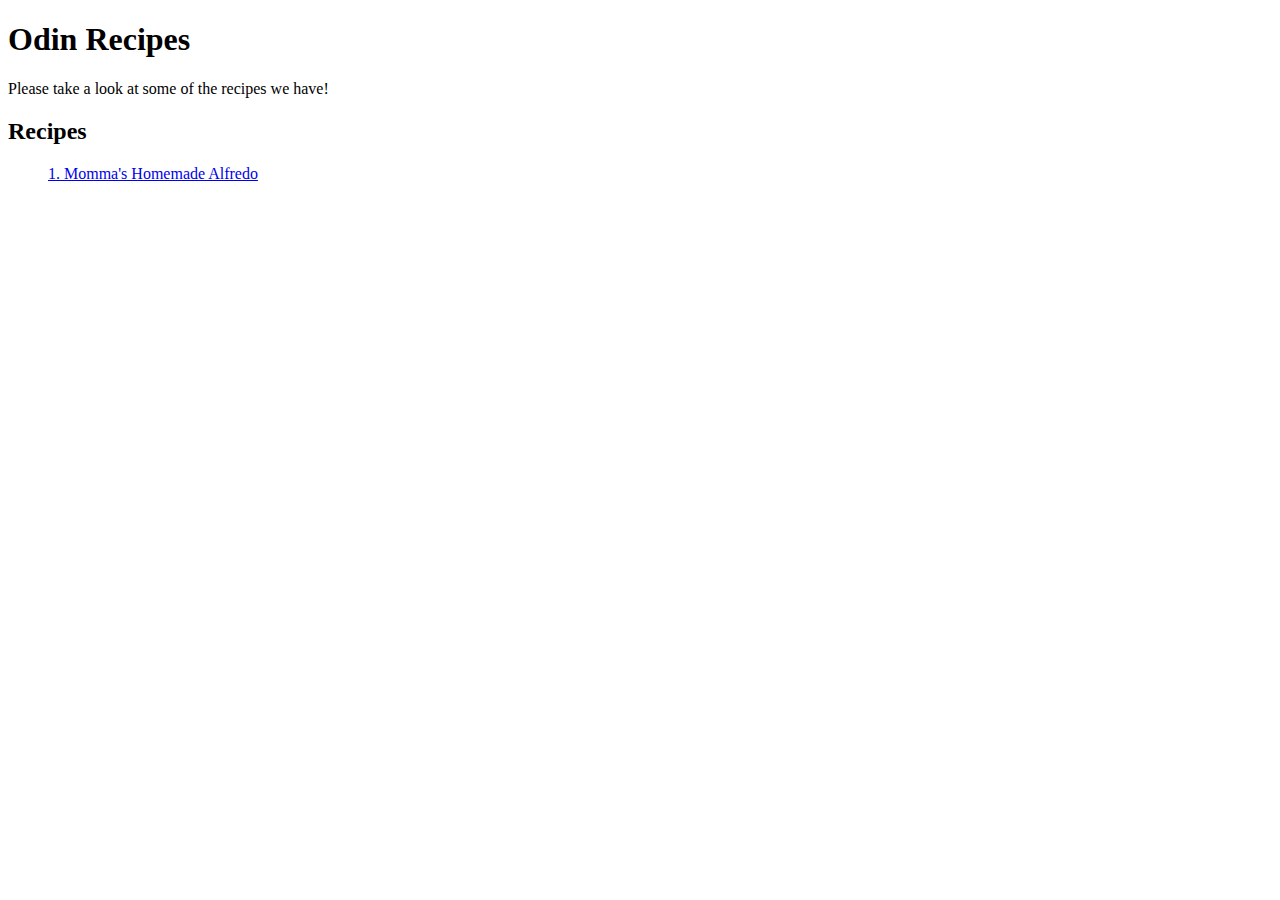
==== index.html @ 6d761984 "created heading for home page and added alfredo recipe and added image for alfredo recipe" ====
<!DOCTYPE html>

<html lang="en">
<head>
    <meta charset="UTF-8">
    <title>Home</title>
</head>
</html>

<body>
    <h1>Odin Recipes</h1>
    <p>Please take a look at some of the recipes we have!</p>
    <h2>Recipes</h2>
    <ol><a href="./recipes/alfredo.html" target="_blank">1. Momma's Homemade Alfredo</a></ol>
</body>
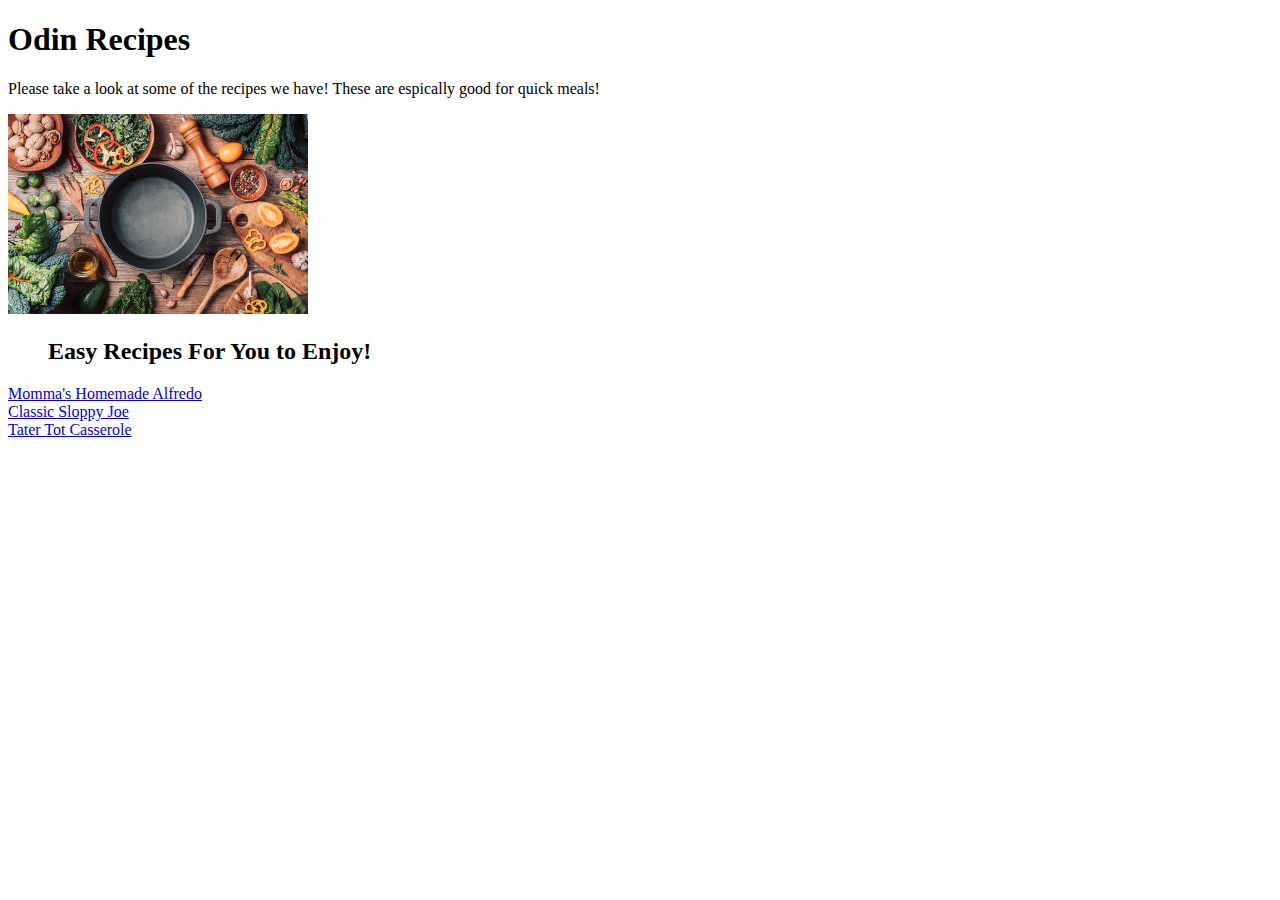
==== commit 0d69163b: "add sloppy joe recipe link to home page added picture to home page added picture to sloppy joe recip" ====
--- a/index.html
+++ b/index.html
@@ -9,7 +9,14 @@
 
 <body>
     <h1>Odin Recipes</h1>
-    <p>Please take a look at some of the recipes we have!</p>
-    <h2>Recipes</h2>
-    <ol><a href="./recipes/alfredo.html" target="_blank">1. Momma's Homemade Alfredo</a></ol>
+    <p>Please take a look at some of the recipes we have! 
+        These are espically good for quick meals!</p>
+    <img src="./recipe-images/odincook.jpg" alt="Random image of cooking station" width="300" height="200">
+
+    <ol><h2>Easy Recipes For You to Enjoy!</h2></ol>
+    <li><a href="./recipes/alfredo.html" target="_blank">Momma's Homemade Alfredo</a></li>
+    <li><a href="./recipes/sloppyjoe.html" target="_blank">Classic Sloppy Joe</a></li>
+    <li><a href="./recipes/tatertotcass.html" target="_blank">Tater Tot Casserole</a></li>
+
+
 </body>
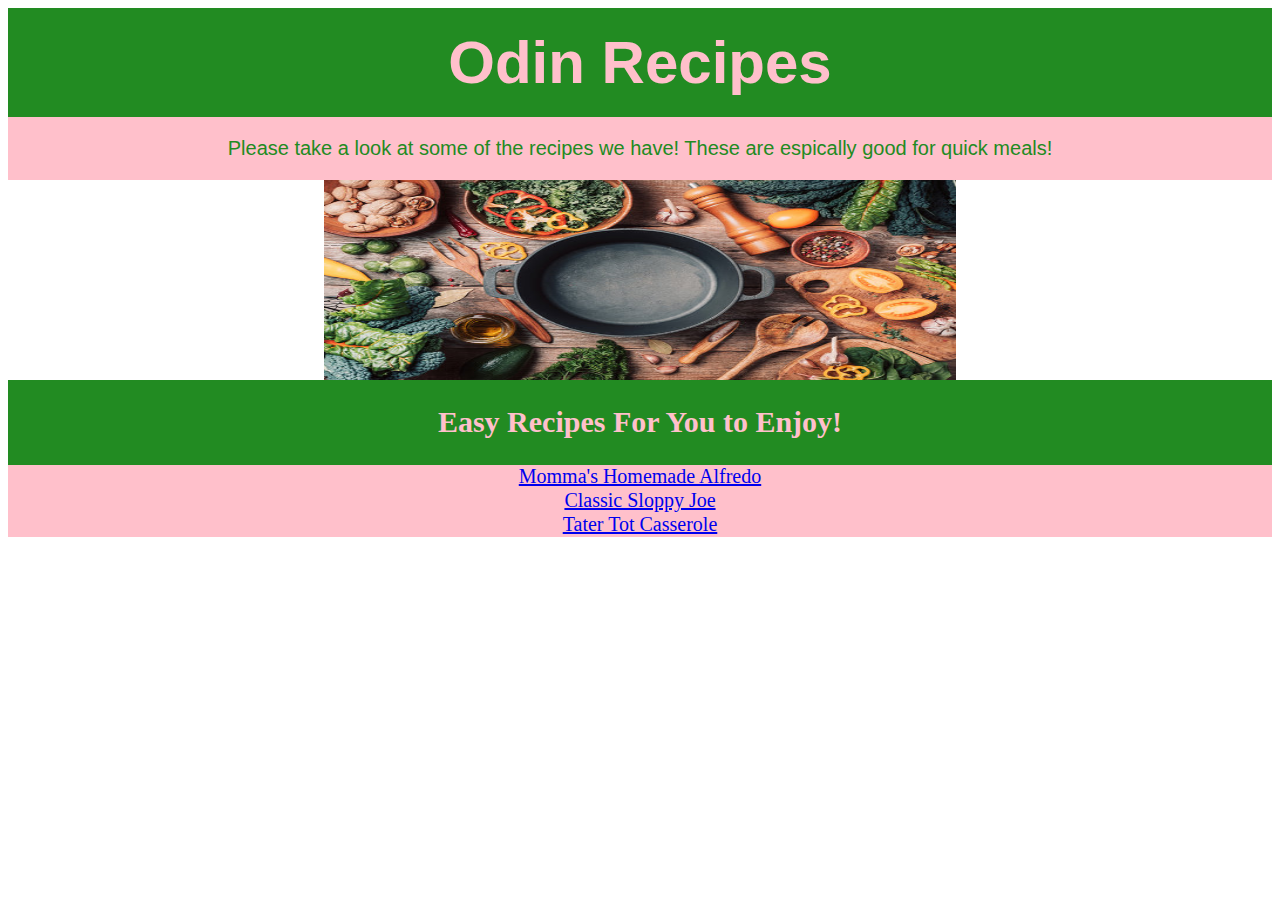
==== commit d33d8fc8: "messed around with styling messed around with styling for alfredo created new CSS file to style alfr" ====
--- a/index.html
+++ b/index.html
@@ -3,12 +3,13 @@
 <html lang="en">
 <head>
     <meta charset="UTF-8">
+    <link rel="stylesheet" href="styles.css">
     <title>Home</title>
 </head>
 </html>
 
 <body>
-    <h1>Odin Recipes</h1>
+    <h1 class="intro">Odin Recipes</h1>
     <p>Please take a look at some of the recipes we have! 
         These are espically good for quick meals!</p>
     <img src="./recipe-images/odincook.jpg" alt="Random image of cooking station" width="300" height="200">
@@ -17,6 +18,4 @@
     <li><a href="./recipes/alfredo.html" target="_blank">Momma's Homemade Alfredo</a></li>
     <li><a href="./recipes/sloppyjoe.html" target="_blank">Classic Sloppy Joe</a></li>
     <li><a href="./recipes/tatertotcass.html" target="_blank">Tater Tot Casserole</a></li>
-
-
 </body>
--- a/styles.css
+++ b/styles.css
@@ -0,0 +1,40 @@
+h1 {
+    color: pink;
+    background-color: forestgreen;
+    font-size: 60px;
+    font-family: 'Fantasy', 'Copperplate', cursive, sans-serif;
+    text-align: center;
+    padding: 20px;
+    margin: 0;
+}
+p {
+    color: forestgreen;
+    background-color: pink;
+    font-size: 20px;
+    font-family: 'Franklin Gothic Medium', 'Arial Narrow', Arial, sans-serif;
+    text-align: center;
+    padding: 20px;
+    margin: 0;
+}
+img {
+    display: block;
+    margin-left: auto;
+    margin-right: auto;
+    width: 50%;
+}
+ol {
+    color: pink;
+    background-color: forestgreen;
+    font-size: 20px;
+    text-align: center;
+    padding: .5px;
+    margin: 0;
+}
+li {
+    color: forestgreen;
+    background-color: pink;
+    font-size: 20px;
+    text-align: center;
+    padding: .5px;
+    margin: 0;
+}